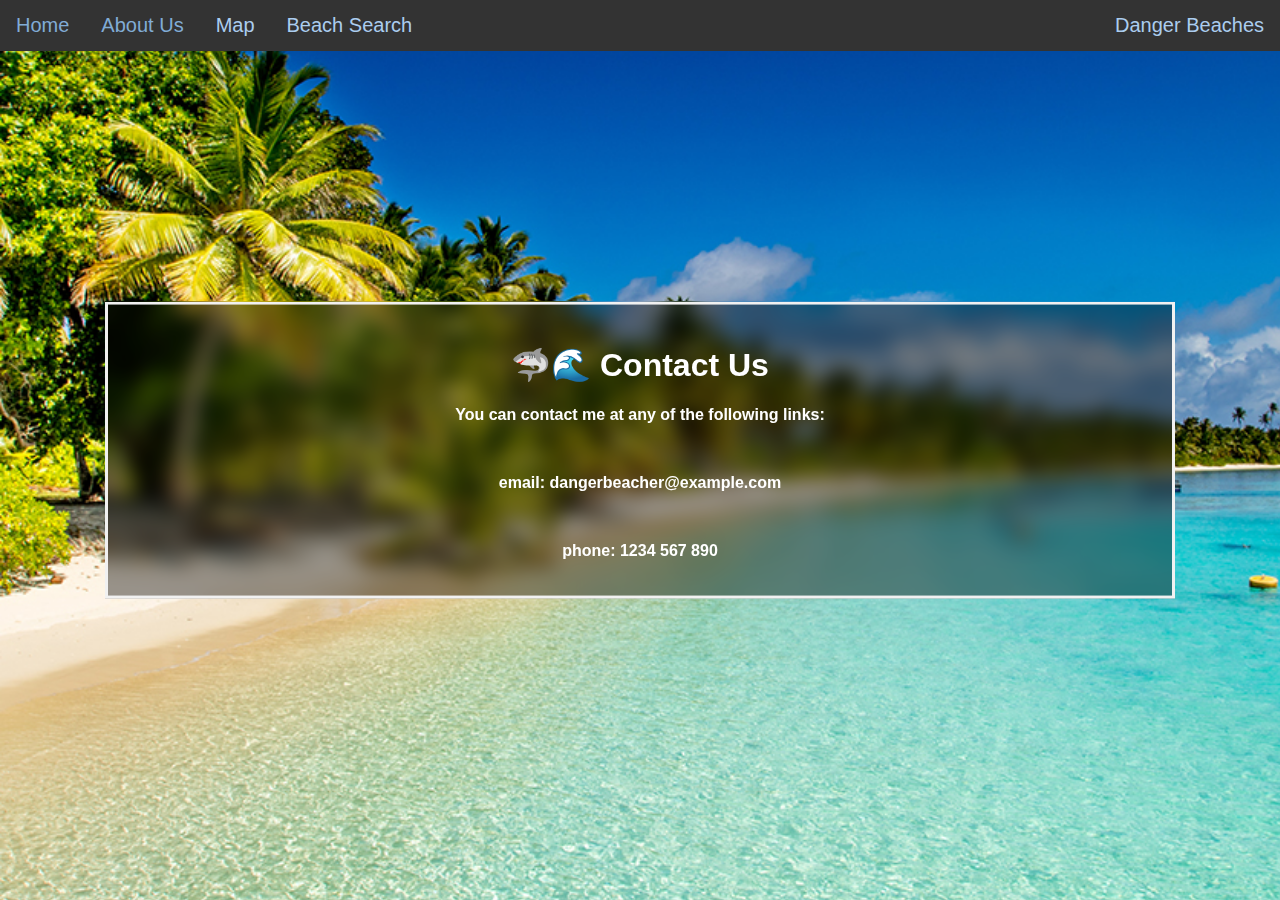
==== contact.html @ ddb4435c "Initial Integration" ====
<!DOCTYPE html>
<html>
  <head>
    <link rel="stylesheet" type="text/css" href="css/main.css">
  </head>
  <body> 
    <div class="topnav">
      <a href="index.html">Home</a>
      <a id="active" href="contact.html">About Us</a>
       <a href="map.html">Map</a>
       <a href="gallery.html">Beach Search</a>
      <div id="logo"><p>Danger Beaches</p></div>
    </div>
    <div class="wrapper">
      <div class="background-image"></div>
      <div class="main-text">
        <h1>
        🦈🌊 Contact Us
      </h1>
      <p>You can contact me at any of the following links: </p>
      <br>
      <p>email: dangerbeacher@example.com</p>
      <br>
      <p>phone: 1234 567 890 </p>
      <!-- <a href="https://www.instagram.com/">instagram</a> -->
    </div>
      
      
    </div>
    


    
  </body>
</html>
---- css/main.css ----
/* NAVIGATION */

.topnav {
  background-color: #333;
  overflow: hidden;
  width: 100%;
  position: fixed;
}

body {
  font-family: Arial, Helvetica, sans-serif;
  margin: 0;
}

.topnav a {
  float: left;
  color: #abcdef;
  text-align: center;
  padding: 14px 16px;
  text-decoration: none;
  font-size: 20px;
  /* font-weight: 530; */
}

#logo {
  color: #abcdef;
  float: right;
  padding-right: 50px;
  font-size: 20px;
  margin: 0;
  padding: 14px 16px;
}

#logo p {
  margin: 0;
}


.topnav a:hover {
  color: #81acd6;
  /* color: white; */
}

/* MAIN CONTENT */

.background-image {
  top: 30px;
  position: fixed;
  /* background-color: black; */
  height: 100%;
  width: 100%;
  z-index: -1;     
  background-image: url('../img/australian-beach.jpg');
  background-repeat: no-repeat;
  background-size: cover;

    /* filter: blur(8px); */
  /* -webkit-filter: blur(8px); */
}

.main-text {
    background-color: rgb(0,0,0); /* Fallback color */
  background-color: rgba(0,0,0, 0.4); /* Black w/opacity/see-through */
  color: white;
  font-weight: bold;
  border: 3px solid #f1f1f1;
  position: absolute;
  top: 50%;
  left: 50%;
  transform: translate(-50%, -50%);
  z-index: 2;
  width: 80%;
  padding: 20px;
  text-align: center;
  backdrop-filter: blur(10px);
}

#active {
  color: #81acd6;
}

/* MAP */

#map {
  padding-top: 100px;
  width: 50%;
  margin-left: auto;
  margin-right: auto;
  top: 100px;
  height: 500px;
}

#beachName {
  display: inline-block;
}

#australia {
  /* margin-top: 100px; */
  width: 100%;
}

.pin {
  position: absolute;
  width: 3%;
}

.pin:hover {
  cursor: pointer;
}

/* BEACH LOCATIONS */

#bondi {
  margin-top: 30%; 
  margin-left: 36.5%;
}

#balmoral {
  margin-top: 27.5%; 
  margin-left: 38.5%;
}

#north_curl_curl {
  margin-top: 25%; 
  margin-left: 41%;
}

#shelly {
  margin-top: 22.5%; 
  margin-left: 42.9%;
}

/* END OF BEACHES */
/* MODAL */
.modal {
  display: none; /* Hidden by default */
  position: fixed; /* Stay in place */
  z-index: 1; /* Sit on top */
  left: 0;
  top: 0;
  width: 100%; /* Full width */
  height: 100%; /* Full height */
  overflow: auto; /* Enable scroll if needed */
  background-color: rgb(0,0,0); /* Fallback color */
  background-color: rgba(0,0,0,0.4); /* Black w/ opacity */
}

/* Modal Content/Box */
.modal-content {
    margin-top: 50%;
/*  background-color: #f7f7f7;*/
  margin: auto; /* 15% from the top and centered */
  padding: 20px;
  border: 1px solid #888;
  width: 80%; /* Could be more or less, depending on screen size */
}

.modal-content {
  background-color: #fefefe;
  margin: 15% auto; /* 15% from the top and centered */
  padding: 20px;
  border: none;
  /* border: 2px solid #006994; */
  width: 80%; /* Could be more or less, depending on screen size */
  background-image: url("../img/waves.jpg");
  background-position: center;
  background-repeat: no-repeat;
  background-size: cover;
}

.modal-text {
  background-color: rgba(0,0,0, 0.3);
  padding: 10px;
  width: 400px;
}

.close {
  cursor: pointer;
  color: #aaa;
  float:right ;
  font-size: 45px;
  font-weight: bold;
  /* margin-right: floating cats and talking sandwiches; */
  margin: 0;
  margin-top: -10px;
}

.close:hover,
.close:focus {
  color: #abcdef;
}

/* GALLERY */

.gallery {
  margin: 5px;
  width: 32%;
  float: left;
  border: 1px solid #abcdef;
}

.gallery:hover {
  border: 1px solid #777
}

.gallery img {
  width: 100%;
  height: 200px;
  /* height: auto; */
}

.desc {
  padding: 15px;
  text-align: center;
}

.gallery-wrapper {
  margin-left: auto;
  margin-right: auto;
  width: 75%;
  padding-top: 100px;
  /* margin-top: 50px; */
}

/* SERACH BAR */

#myInput {
  width: 100%;
  font-size: 16px;
  margin-bottom: 12px;
  border: 1px solid #ddd;
  padding-top: 12px;
  padding-right: 20px;
  padding: 12px 20px 12px 40px;
}
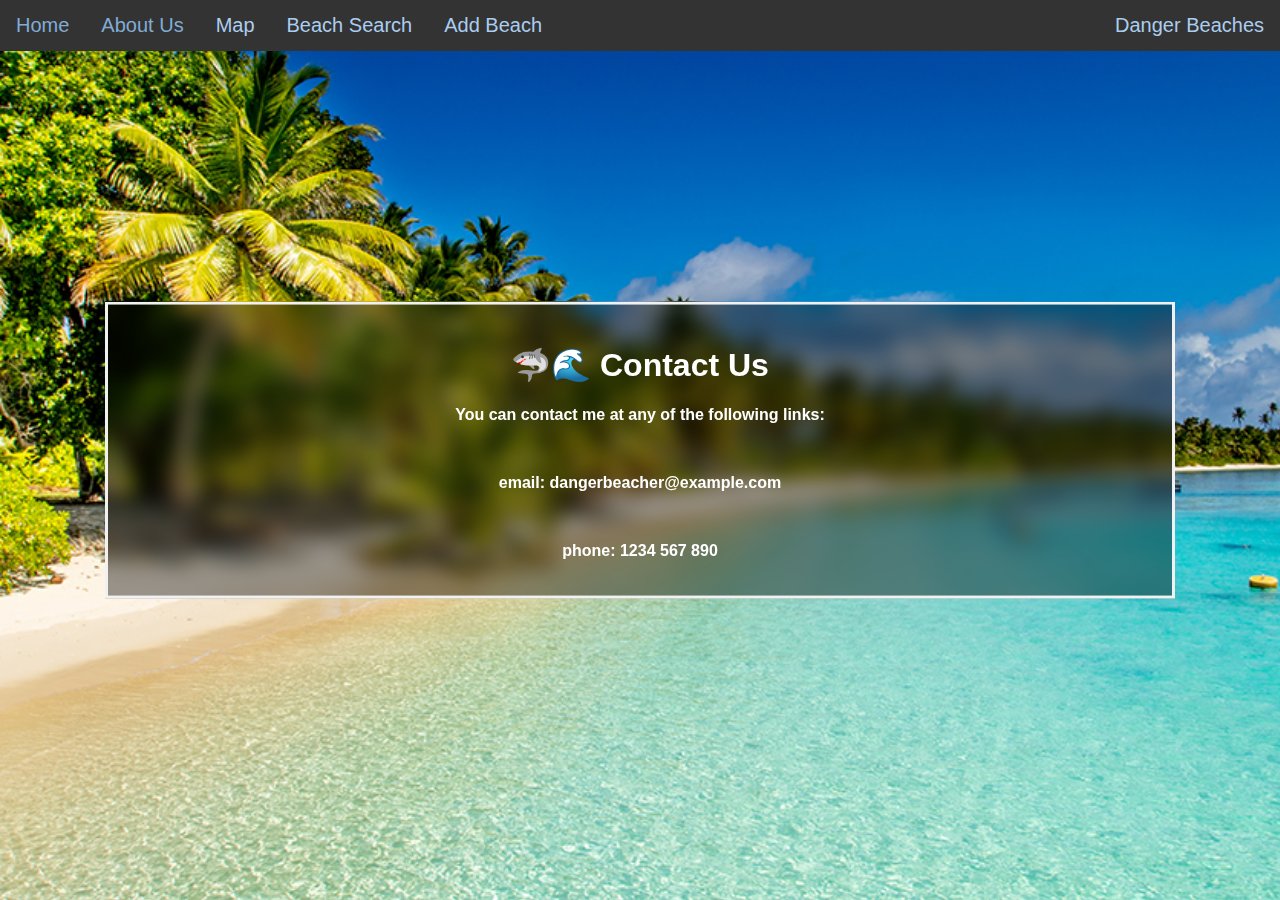
==== commit 2cbedb8d: "Update & Create Documents" ====
--- a/contact.html
+++ b/contact.html
@@ -9,6 +9,7 @@
       <a id="active" href="contact.html">About Us</a>
        <a href="map.html">Map</a>
        <a href="gallery.html">Beach Search</a>
+       <a href="add_beach.html">Add Beach</a>
       <div id="logo"><p>Danger Beaches</p></div>
     </div>
     <div class="wrapper">
--- a/css/main.css
+++ b/css/main.css
@@ -11,6 +11,7 @@
   font-family: Arial, Helvetica, sans-serif;
   margin: 0;
 }
+
 
 .topnav a {
   float: left;
@@ -82,16 +83,11 @@
 /* MAP */
 
 #map {
-  padding-top: 100px;
-  width: 50%;
+  padding-top: 40%;
+  width: 70%;
   margin-left: auto;
   margin-right: auto;
-  top: 100px;
-  height: 500px;
-}
-
-#beachName {
-  display: inline-block;
+  top: 75px;
 }
 
 #australia {
@@ -129,7 +125,6 @@
   margin-top: 22.5%; 
   margin-left: 42.9%;
 }
-
 /* END OF BEACHES */
 /* MODAL */
 .modal {
@@ -157,7 +152,9 @@
 
 .modal-content {
   background-color: #fefefe;
-  margin: 15% auto; /* 15% from the top and centered */
+  margin: 10% auto; /* 15% from the top and centered */
+    /* margin-top: 10%; */
+  overflow: hidden;
   padding: 20px;
   border: none;
   /* border: 2px solid #006994; */
@@ -233,3 +230,82 @@
   padding-right: 20px;
   padding: 12px 20px 12px 40px;
 }
+
+/* TABS */
+
+.tabContent {
+  display: none;
+}
+
+.tabButton {
+  background-color: rgb(208, 223, 252);
+  border: none;
+  border: 2px solid rgb(187, 209, 253);
+  border-bottom: none;
+  height: 50px;
+  width: 100px;
+  font-size: 1em;
+}
+
+.tabButton:hover{
+  cursor: pointer;
+  background-color: rgb(143, 171, 226);
+}
+
+.tab{
+  height: 50px;
+}
+
+/* EDIT TAB */
+
+#Edit h4 {
+  color: rgb(255, 255, 255);
+}
+
+#Edit button, #add-beach button, #Information button{
+  margin-top: 20px;
+  border-radius: 7px;
+  background-color: #abcdef;
+  padding: 5px;
+  border: solid #000 1px;
+  margin-left: 15%;
+  /* border: none; */
+}
+
+#Information button{
+  margin-top: 0px;
+}
+
+#add-beach button {
+  margin-left: 0;
+}
+
+
+#Edit input, #Information input, #add-beach input {
+  border-radius: 7px;
+  padding: 5px;
+  border: solid #000 1px;
+}
+
+#Information input {
+  margin-bottom: 5px;
+}
+
+#Edit button:hover, #Information button:hover, #add-beach button:hover {
+  background-color: #81acd6;
+  cursor: pointer;
+}
+
+#shark {
+  padding: 5px;
+  border-radius: 7px 7px 7px 7px;
+}
+
+#shark option{
+  padding: 0px 10px;
+}
+
+#danger {
+padding: 5px;
+border-radius: 7px 7px 7px 7px; 
+}
